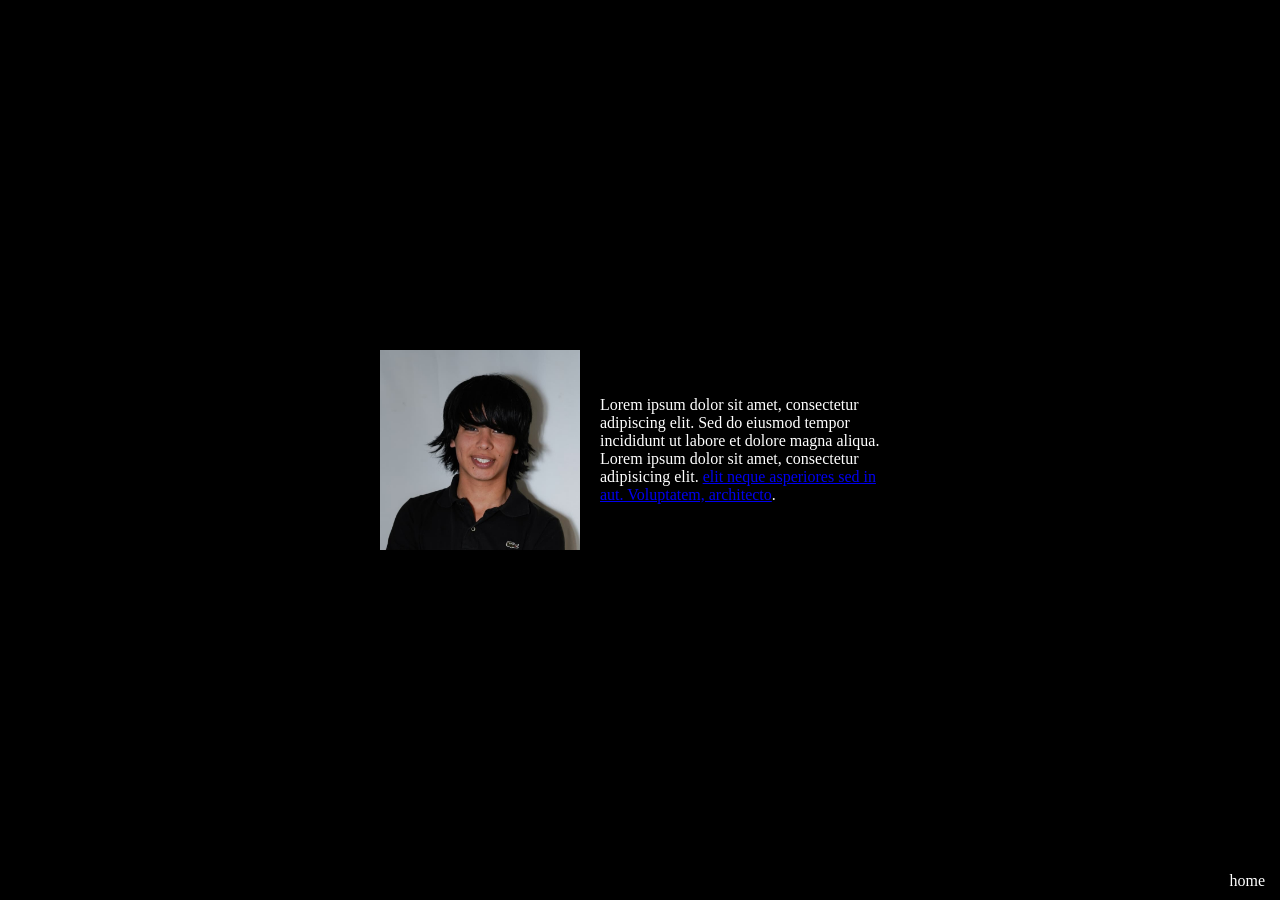
==== about.html @ 8b2e50af "cambios estructurales" ====
<!DOCTYPE html>
<html lang="en">
<head>
    <meta charset="UTF-8">
    <meta name="viewport" content="width=device-width, initial-scale=1.0">
    <title>About - Eduardo Howard</title>
<style>
body {
    display: flex;
    justify-content: center;
    align-items: center;
    min-height: 100vh;
    margin: 0;
    color: white;
    font-family: Times New Roman;
    background-color: black;
}

.home_link {
    position: absolute;
    bottom: 10px;
    right: 10px;
    font-size: 1em;
}

.home_link a {
    color: rgb(255, 255, 255);
    text-decoration: none;
    margin: 0 5px;
}


.container {
    display: flex;
    align-items: center;
    gap: 20px;
}

.imagen {
    width: 200px;
    height: 200px;
    object-fit: cover;
}

.texto {
    max-width: 300px;
}

</style>
</head>
<body>
    <div class="container">
        <img src="/me.jpeg" alt="imagen" class="imagen">
        <p class="texto">Lorem ipsum dolor sit amet, consectetur adipiscing elit. 
        Sed do eiusmod tempor incididunt ut labore et dolore magna aliqua. Lorem ipsum dolor sit amet, consectetur adipisicing elit. <a href="#">elit neque asperiores sed in aut.
        Voluptatem, architecto</a>.</p>
    </div>

    <div class="home_link">
        <a href="home.html">home</a>
    </div>
</body>
</html>
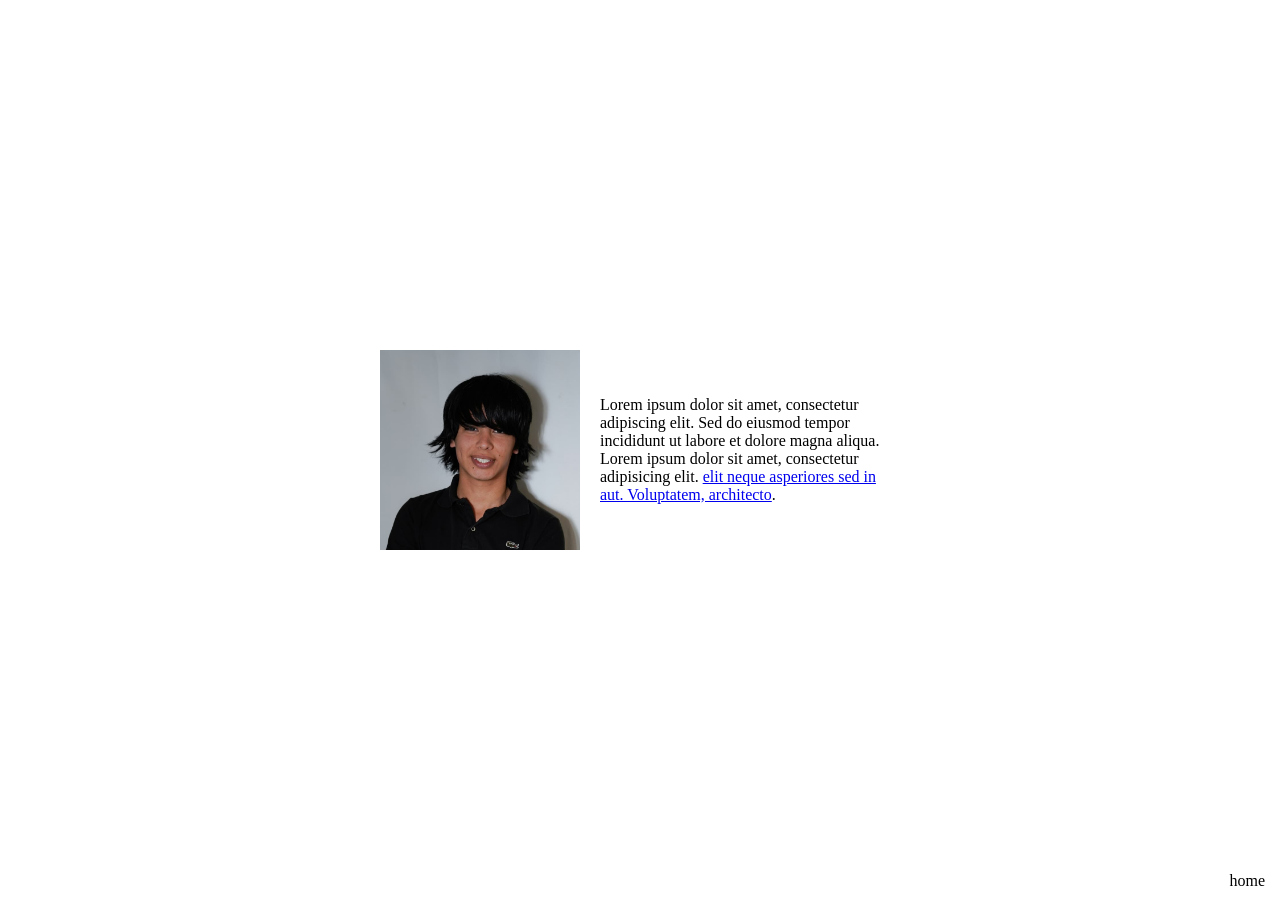
==== commit 72aecb9e: "cambios estructurales" ====
--- a/about.html
+++ b/about.html
@@ -11,9 +11,9 @@
     align-items: center;
     min-height: 100vh;
     margin: 0;
-    color: white;
+    color: rgb(0, 0, 0);
     font-family: Times New Roman;
-    background-color: black;
+    background-color: rgb(255, 255, 255);
 }
 
 .home_link {
@@ -24,7 +24,7 @@
 }
 
 .home_link a {
-    color: rgb(255, 255, 255);
+    color: rgb(0, 0, 0);
     text-decoration: none;
     margin: 0 5px;
 }
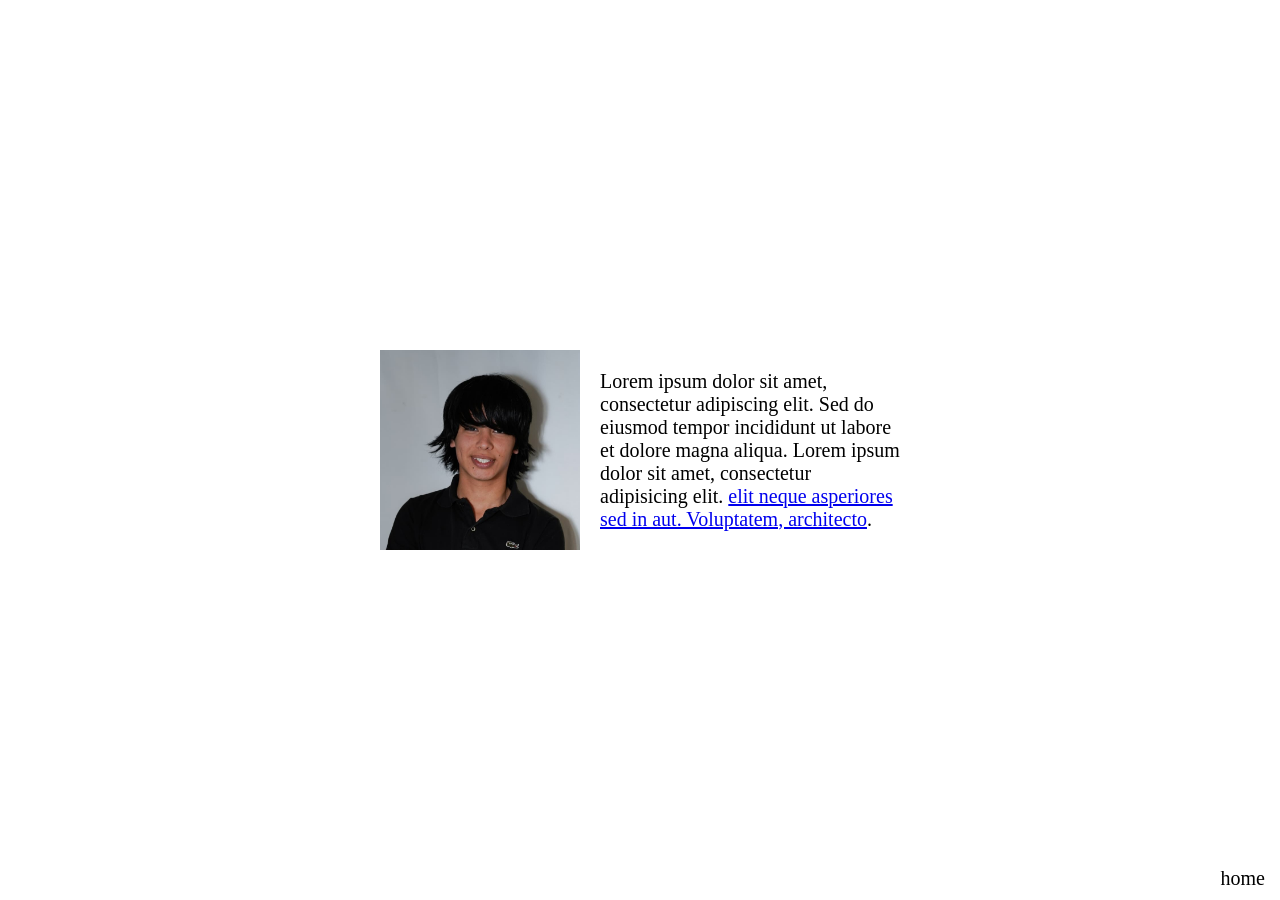
==== commit 9415a3aa: "cambios estructurales" ====
--- a/about.html
+++ b/about.html
@@ -13,6 +13,7 @@
     margin: 0;
     color: rgb(0, 0, 0);
     font-family: Times New Roman;
+    font-size: 20px;
     background-color: rgb(255, 255, 255);
 }
 
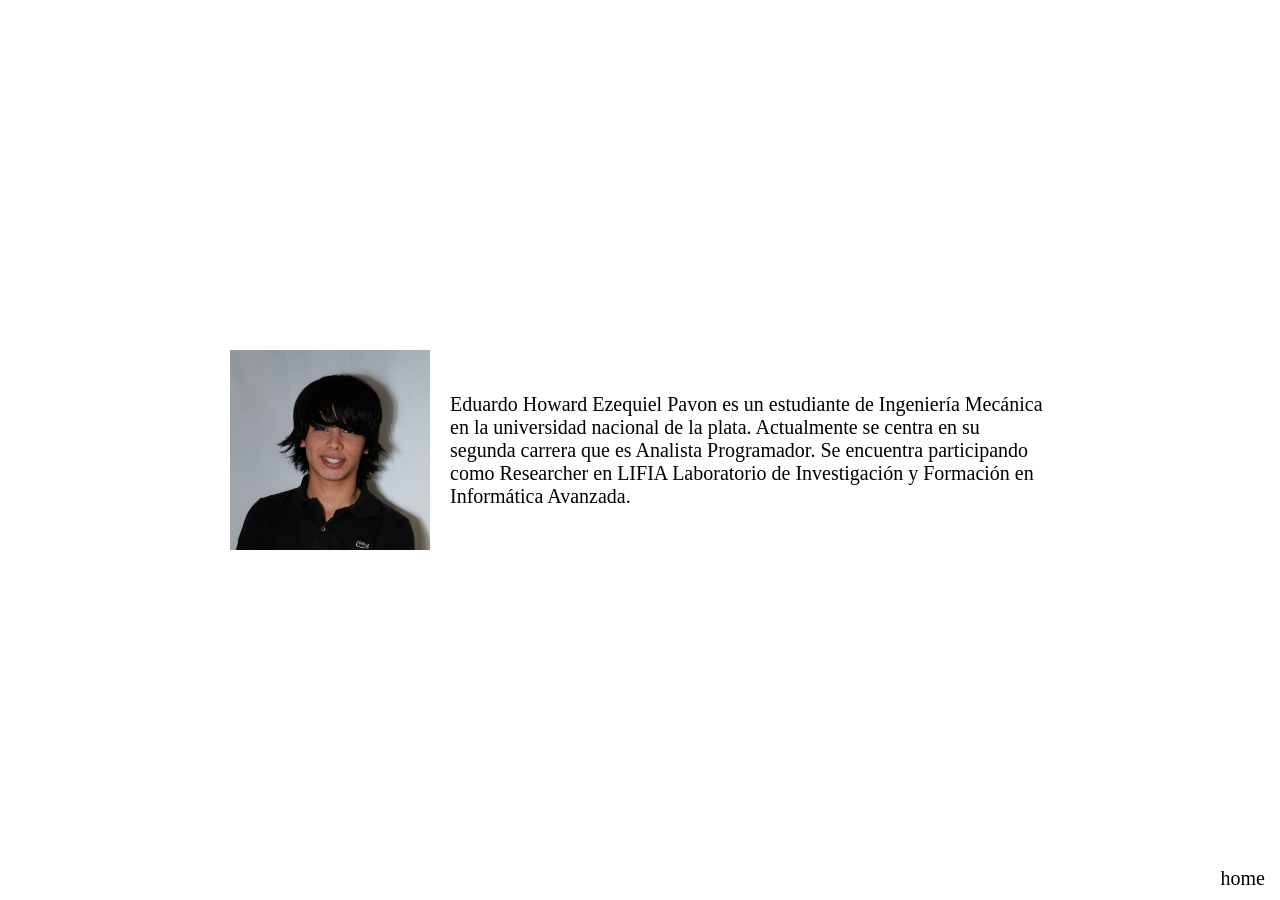
==== commit cf9ca045: "Cambios generales de estructura" ====
--- a/about.html
+++ b/about.html
@@ -1,64 +1,66 @@
-<!DOCTYPE html>
+<!doctype html>
 <html lang="en">
-<head>
-    <meta charset="UTF-8">
-    <meta name="viewport" content="width=device-width, initial-scale=1.0">
+  <head>
+    <meta charset="UTF-8" />
+    <meta name="viewport" content="width=device-width, initial-scale=1.0" />
     <title>About - Eduardo Howard</title>
-<style>
-body {
-    display: flex;
-    justify-content: center;
-    align-items: center;
-    min-height: 100vh;
-    margin: 0;
-    color: rgb(0, 0, 0);
-    font-family: Times New Roman;
-    font-size: 20px;
-    background-color: rgb(255, 255, 255);
-}
+    <style>
+      body {
+        display: flex;
+        justify-content: center;
+        align-items: center;
+        min-height: 100vh;
+        margin: 0;
+        color: rgb(0, 0, 0);
+        font-family: Times New Roman;
+        font-size: 20px;
+        background-color: rgb(255, 255, 255);
+      }
 
-.home_link {
-    position: absolute;
-    bottom: 10px;
-    right: 10px;
-    font-size: 1em;
-}
+      .home_link {
+        position: absolute;
+        bottom: 10px;
+        right: 10px;
+        font-size: 1em;
+      }
 
-.home_link a {
-    color: rgb(0, 0, 0);
-    text-decoration: none;
-    margin: 0 5px;
-}
+      .home_link a {
+        color: rgb(0, 0, 0);
+        text-decoration: none;
+        margin: 0 5px;
+      }
 
+      .container {
+        display: flex;
+        align-items: center;
+        gap: 20px;
+      }
 
-.container {
-    display: flex;
-    align-items: center;
-    gap: 20px;
-}
+      .imagen {
+        width: 200px;
+        height: 200px;
+        object-fit: cover;
+      }
 
-.imagen {
-    width: 200px;
-    height: 200px;
-    object-fit: cover;
-}
-
-.texto {
-    max-width: 300px;
-}
-
-</style>
-</head>
-<body>
+      .texto {
+        max-width: 600px;
+      }
+    </style>
+  </head>
+  <body>
     <div class="container">
-        <img src="/me.jpeg" alt="imagen" class="imagen">
-        <p class="texto">Lorem ipsum dolor sit amet, consectetur adipiscing elit. 
-        Sed do eiusmod tempor incididunt ut labore et dolore magna aliqua. Lorem ipsum dolor sit amet, consectetur adipisicing elit. <a href="#">elit neque asperiores sed in aut.
-        Voluptatem, architecto</a>.</p>
+      <img src="/me.jpeg" alt="imagen" class="imagen" />
+      <p class="texto">
+        Eduardo Howard Ezequiel Pavon es un estudiante de Ingeniería Mecánica en
+        la universidad nacional de la plata. Actualmente se centra en su segunda
+        carrera que es Analista Programador. Se encuentra participando como
+        Researcher en LIFIA Laboratorio de Investigación y Formación en
+        Informática Avanzada.
+      </p>
     </div>
 
     <div class="home_link">
-        <a href="home.html">home</a>
+      <a href="home.html">home</a>
     </div>
-</body>
-</html>+  </body>
+</html>
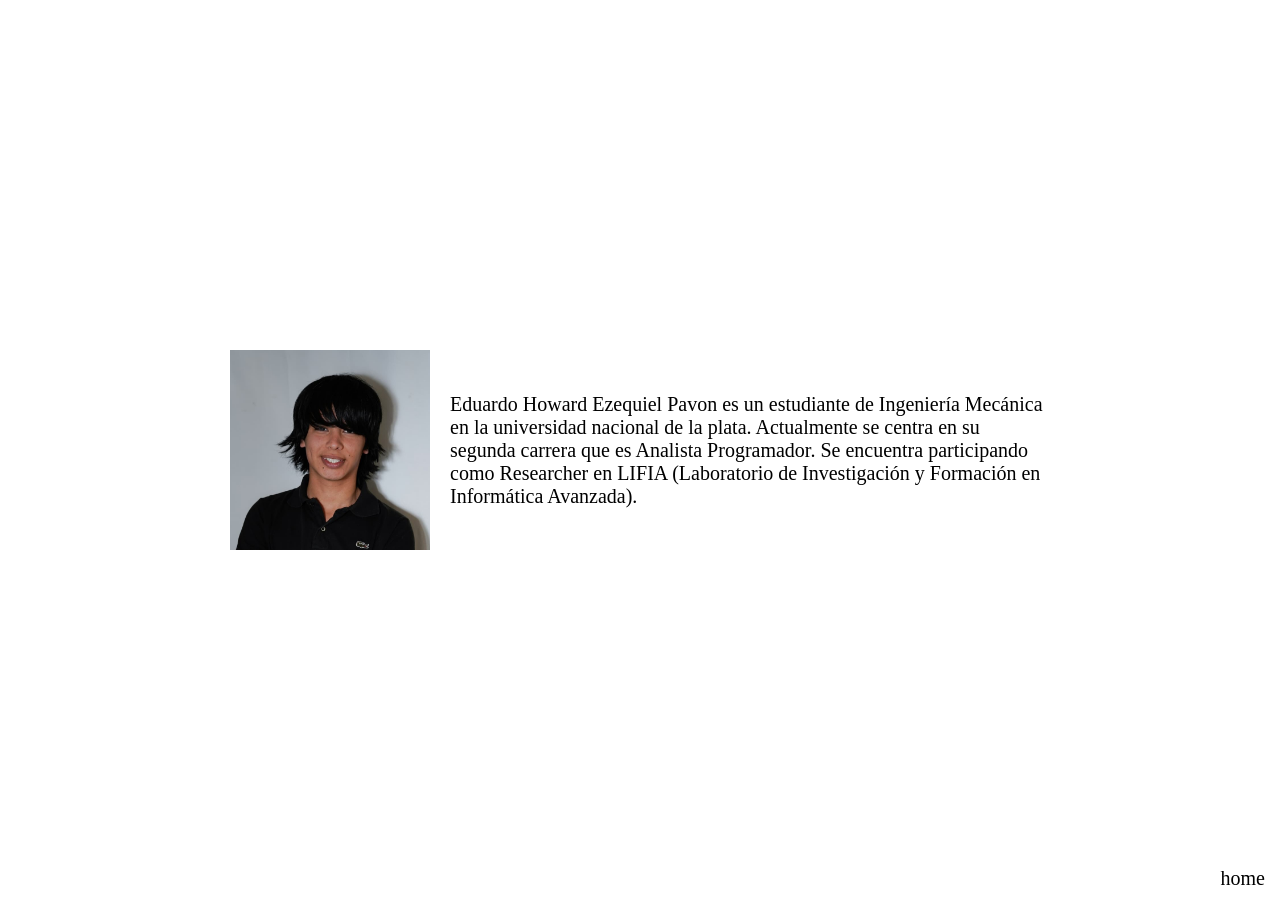
==== commit 186cf4a3: "Cambios generales de estructura" ====
--- a/about.html
+++ b/about.html
@@ -3,6 +3,7 @@
   <head>
     <meta charset="UTF-8" />
     <meta name="viewport" content="width=device-width, initial-scale=1.0" />
+    <link rel="icon" href="me.ico" type="image/x-icon" />
     <title>About - Eduardo Howard</title>
     <style>
       body {
@@ -54,8 +55,8 @@
         Eduardo Howard Ezequiel Pavon es un estudiante de Ingeniería Mecánica en
         la universidad nacional de la plata. Actualmente se centra en su segunda
         carrera que es Analista Programador. Se encuentra participando como
-        Researcher en LIFIA Laboratorio de Investigación y Formación en
-        Informática Avanzada.
+        Researcher en LIFIA (Laboratorio de Investigación y Formación en
+        Informática Avanzada).
       </p>
     </div>
 
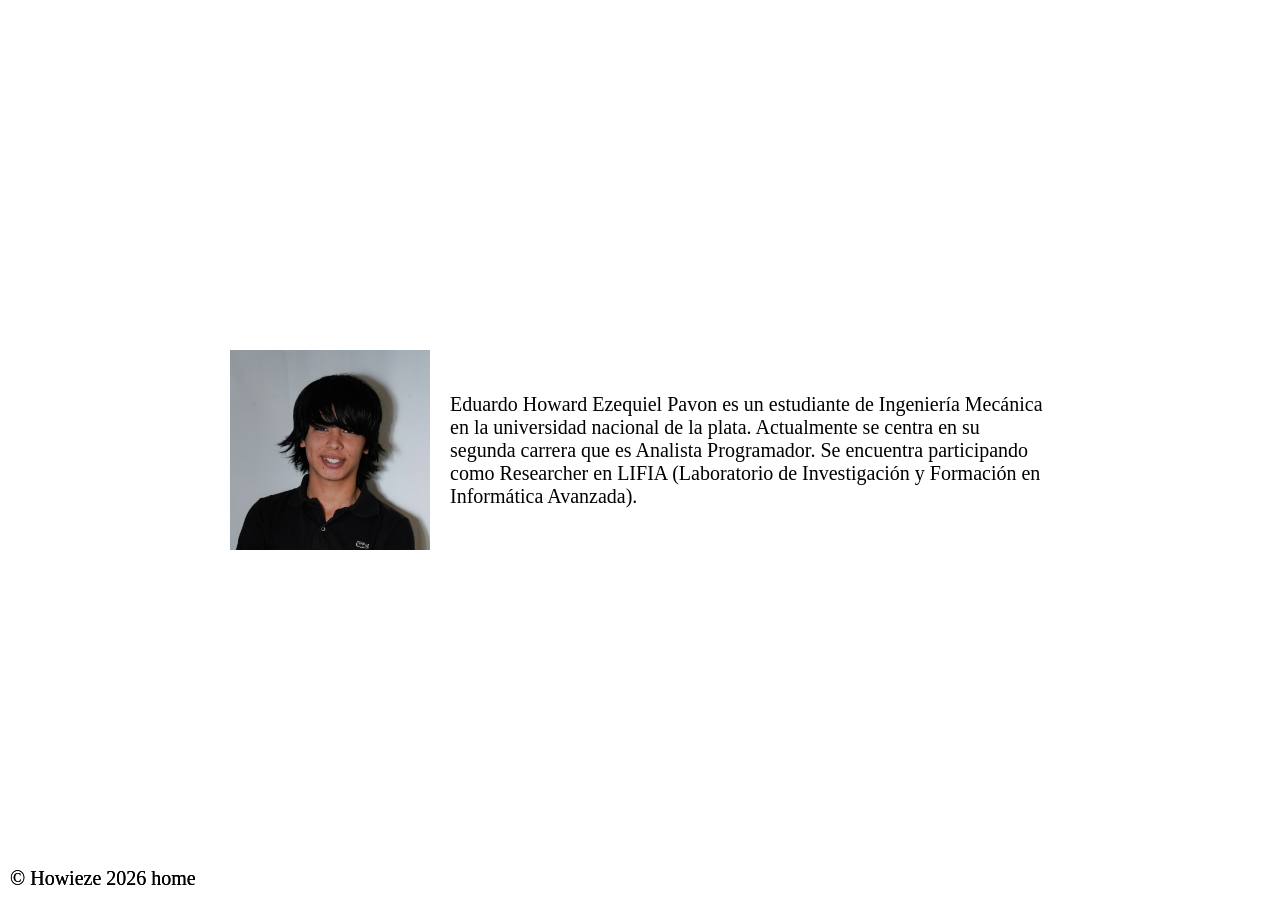
==== commit 12b1bcd3: "new front" ====
--- a/about.html
+++ b/about.html
@@ -46,6 +46,19 @@
       .texto {
         max-width: 600px;
       }
+        
+      .copyright {
+          position: absolute;
+          bottom: 10px;
+          left: 10px;
+          text-shadow: 0px 0px 0px black;
+      }
+
+      .copyright a {
+          color: black;
+          text-decoration: none;
+      
+      }
     </style>
   </head>
   <body>
@@ -60,6 +73,9 @@
       </p>
     </div>
 
+    <div class="copyright">
+      <a href="https://www.youtube.com/@howieze">© Howieze 2026</a>
+    </di
     <div class="home_link">
       <a href="home.html">home</a>
     </div>
